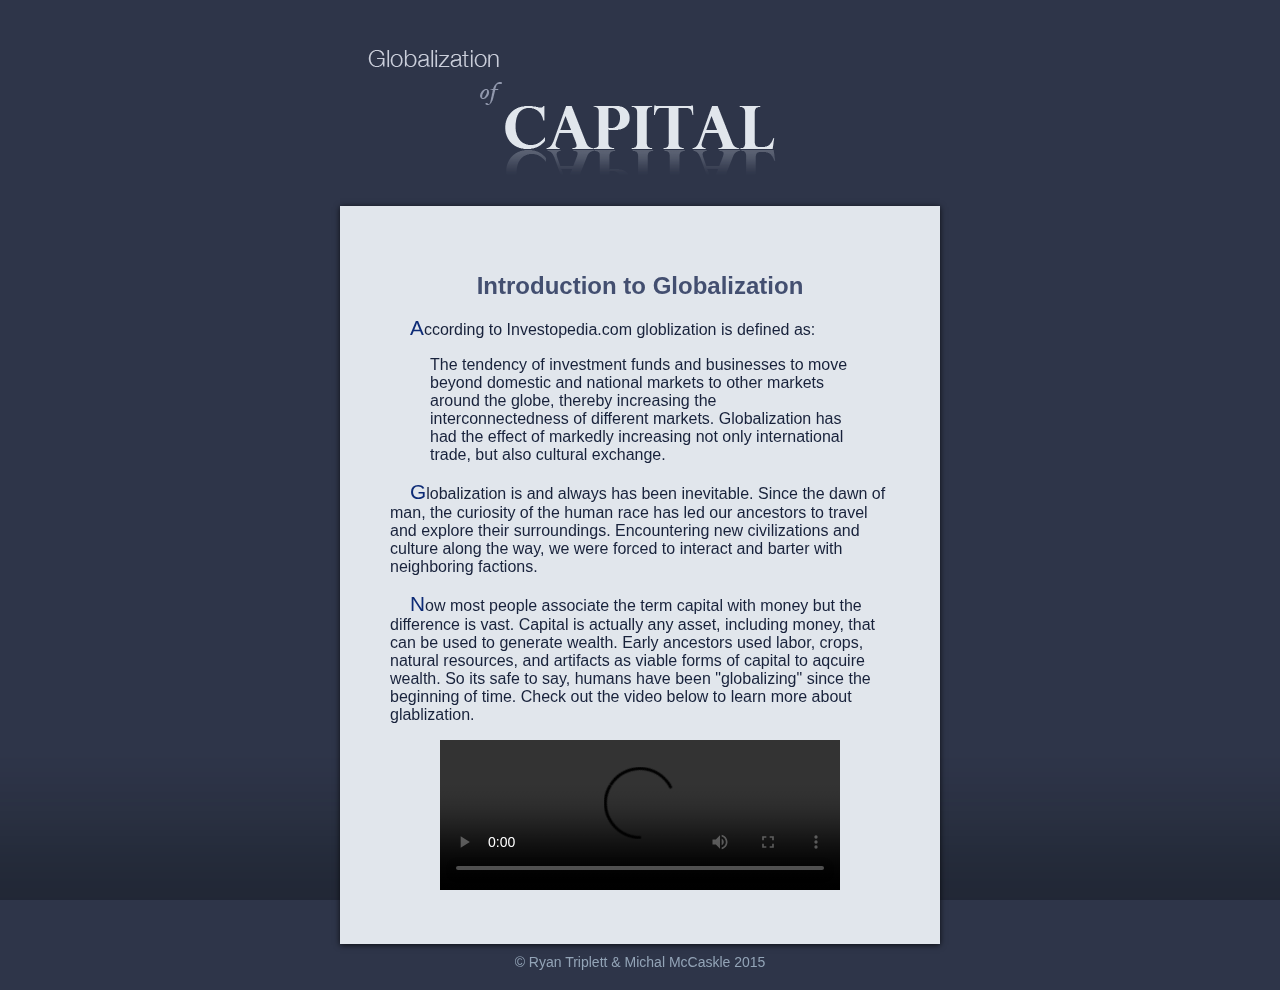
==== index.html @ 51565fa3 "Initial upload" ====
<!doctype html>
<html>
<head>
<meta charset="UTF-8">
<meta name="description" content="Globalization of Capital">
<meta name="keywords" content="Globalization,Capital,International,Money">
<meta name="author" content="Ryan Triplett and Michal McCaskle">
<title>Globalization of Capital</title>
<script type="text/javascript" src="jscript.js"></script>
<link href="style.css" rel="stylesheet" type="text/css" media="screen">
</head>
<body>
    <div id="bgBottom"></div>
    <div id="container">
        <div id="header"></div>
        <div id="navContainer">&nbsp;</div>
        <div id="content">
            <h1>Introduction to Globalization</h1>
            <p>According to Investopedia.com globlization is defined as:</p>
            <blockquote>
            The tendency of investment funds and businesses to move beyond domestic and national markets to other markets around the globe, thereby increasing the interconnectedness of different markets. Globalization has had the effect of markedly increasing not only international trade, but also cultural exchange.
            </blockquote>
            
            <p>Globalization is and always has been inevitable. Since the dawn of man, the curiosity of the human race has led our ancestors to travel and explore their surroundings. Encountering new civilizations and culture along the way, we were forced to interact and barter with neighboring factions.</p>
            <p>Now most people associate the term capital with money but the difference is vast. Capital is actually any asset, including money, that can be used to generate wealth. Early ancestors used labor, crops, natural resources, and artifacts as viable forms of capital to aqcuire wealth. So its safe to say, humans have been "globalizing" since the beginning of time. Check out the video below to learn more about glablization.</p>
             
            <div class="videoContainer">
                <video controls><source src="http://v1.investopedia.com/globalization_1234607861.mp4" type="video/mp4"></video>
            </div>
            
        </div>
    <div id="copyright">&copy; Ryan Triplett &amp; Michal McCaskle 2015</div>
    </div>
</body>
</html>
---- style.css ----
@charset "UTF-8";
/* CSS Document */

body {
    background-color: #2E3549;
    margin: 0px;
}
#bgBottom {
    position: fixed;
    bottom: 0px;
    left: 0px;
    width: 100%;
    height: 150px;
    background: url(images/bg.png) repeat-x;
    
}
#container {
    position: relative;
    margin: 30px auto 20px auto;
    width: 600px;
    font-family: "Gill Sans", "Gill Sans MT", "Myriad Pro", "DejaVu Sans Condensed", Helvetica, Arial, sans-serif;
}
#header {
    width: inherit;
    height: 150px;
    float: left;
    background-image: url(images/header.png);
}
#navContainer {
    width: inherit;
    float: left;
    clear: left;
    margin-bottom: 10px;
    text-align: center;
    color: #C2CDD9;
    font-size: 14px;
    text-shadow: 0px 2px #000;
}
#navContainer a {
    color: #C2CDD9;
    text-decoration: none;
}
#navContainer a:hover {
    color: #FFF;
    text-decoration: none;
}
#content {
    min-height: 300px;
    width: auto;
    clear: left;
    background-color: #E1E6EC;
    -webkit-box-shadow: 0px 1px 6px 0px rgba(0,0,0,0.75);
    -moz-box-shadow: 0px 1px 6px 0px rgba(0,0,0,0.75);
    box-shadow: 0px 1px 6px 0px rgba(0,0,0,0.75);
    padding: 50px 50px 50px 50px;
    color: #18223B;
}
#content h1 {
    color: #434F70;
    font-size: 24px;
    text-align: center
}
#content h2 {
    color: #253050;
    font-size: 18px;
    text-align: center
}
#content p {
    text-indent: 20px;
}
p::first-letter { 
    font-size: 130%;
    color: #0D2B76;
}
#content a {
    color: #6380D1;
}
#content a:visited {
    color: #7A63D1;
}
#globeImage {
    display: block;
    width: 200px;
    margin: 0px auto 0px auto;
}
#copyright {
    margin: 10px 0px 20px;
    width: inherit;
    color: #93A4B7;
    font-size: 14px;
    text-align: center;
}
#formContainer {
    text-align: center;
}
#formContainer input {
    border: solid #2E3549 1px;
}
#blockContainer {
    display: inline-block;
    position: relative;
    margin: 15px auto 20px auto;
}
#message {
    text-align: left;
}
#messageContent  {
    width: 100%;
    line-height: 1.5;
    height: 100px;
    border: solid #2E3549 1px;
}
#bottomButtonContainer {
    width: 100px;
    margin: 0px auto 0px auto;
    text-align: center;
}
#submitContainer input {
    width: 100%;
}
#clearButtonContainer input {
    width: 75%;
    margin-top: 30px;
}
#fillButtonContainer input {
    display: none;
    width: 50%;
}
#errors {
    text-align: center;
    color: #ba4f51;
}
#errorsBlock{
    display: inline-block;
    text-align: left;
    margin-bottom: 20px;
}
#hint {
    display: none;
    position: fixed;
    margin-right: 15px;
    font-size: 12px;
    color: #292929;
    padding-left: 5px;
    padding-right: 10px;
    padding-top: 3px;
    padding-bottom: 3px;
    border-color: #FFFFFF;
    border-style: solid;
    border-width: 1px;
    -webkit-border-radius: 5px;
    -moz-border-radius: 5px;
    border-radius: 5px;
    -webkit-box-shadow: 0 1px 3px 2px rgba(0,0,0,.3);
    -moz-box-shadow: 0 1px 3px 2px rgba(0,0,0,.3);
    box-shadow: 0 1px 3px 2px rgba(0,0,0,.3);
    background-color: #D8D8D8;
}
.instructions {
    text-align: center;
    font-size: 14px;
    color: #697696;
}
.formAsterisk {
    margin: 0px 5px 0px 5px;
    color: #ba4f51;
}  
.formRow {
    margin-bottom: 10px;
}
.formLeftCol {
    width: 100px;
    float: left;
    clear: left;
    text-align: left;
}
.videoContainer {
    text-align: center;
}
.videoContainer video {
    width: 400px;
}
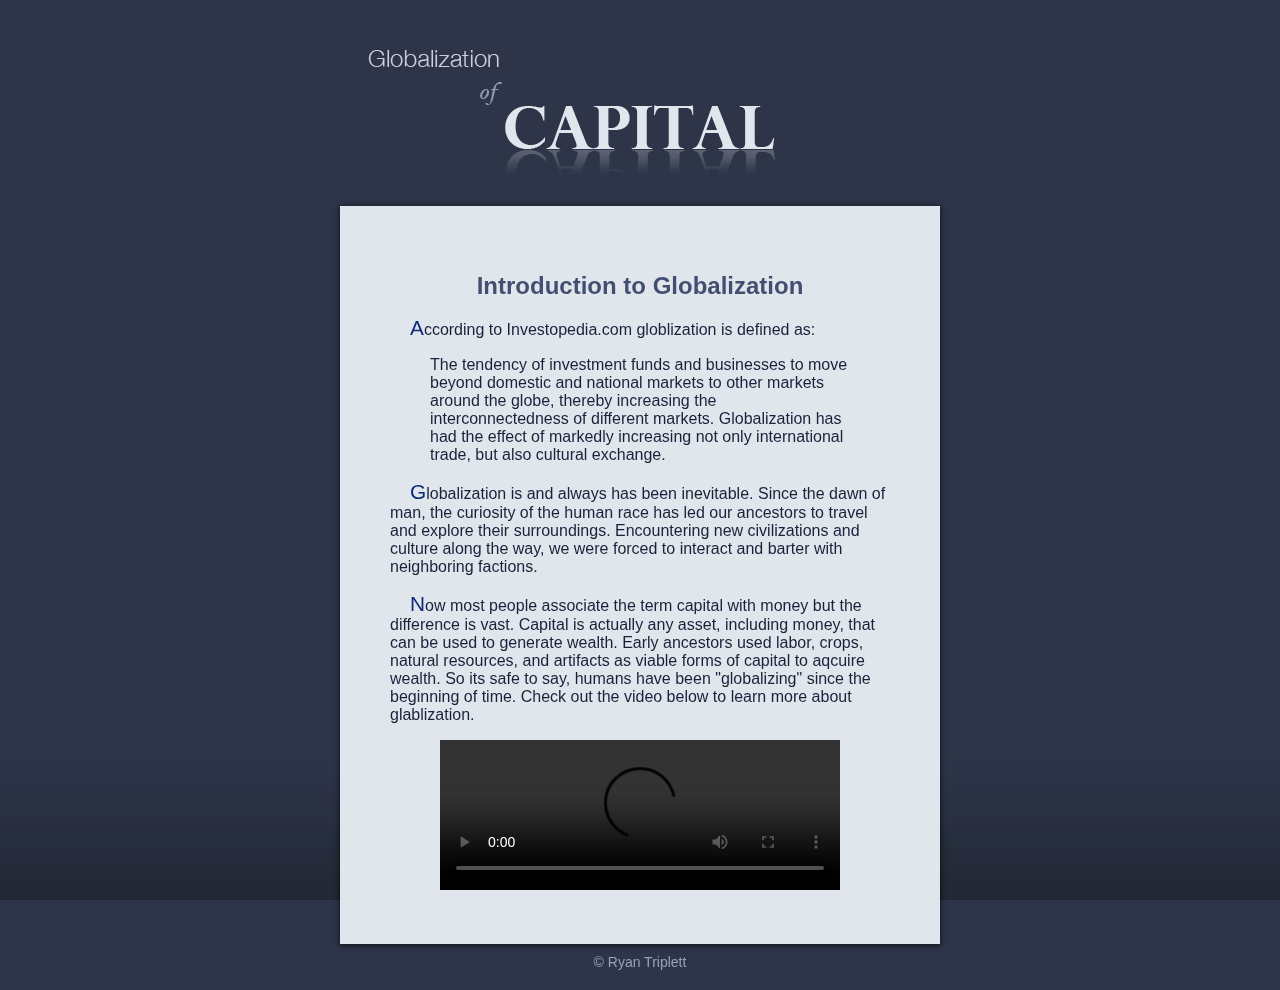
==== commit 1c24b6e0: "Updated" ====
--- a/index.html
+++ b/index.html
@@ -4,7 +4,7 @@
 <meta charset="UTF-8">
 <meta name="description" content="Globalization of Capital">
 <meta name="keywords" content="Globalization,Capital,International,Money">
-<meta name="author" content="Ryan Triplett and Michal McCaskle">
+<meta name="author" content="Ryan Triplett">
 <title>Globalization of Capital</title>
 <script type="text/javascript" src="jscript.js"></script>
 <link href="style.css" rel="stylesheet" type="text/css" media="screen">
@@ -29,7 +29,7 @@
             </div>
             
         </div>
-    <div id="copyright">&copy; Ryan Triplett &amp; Michal McCaskle 2015</div>
+    <div id="copyright">&copy; Ryan Triplett</div>
     </div>
 </body>
 </html>
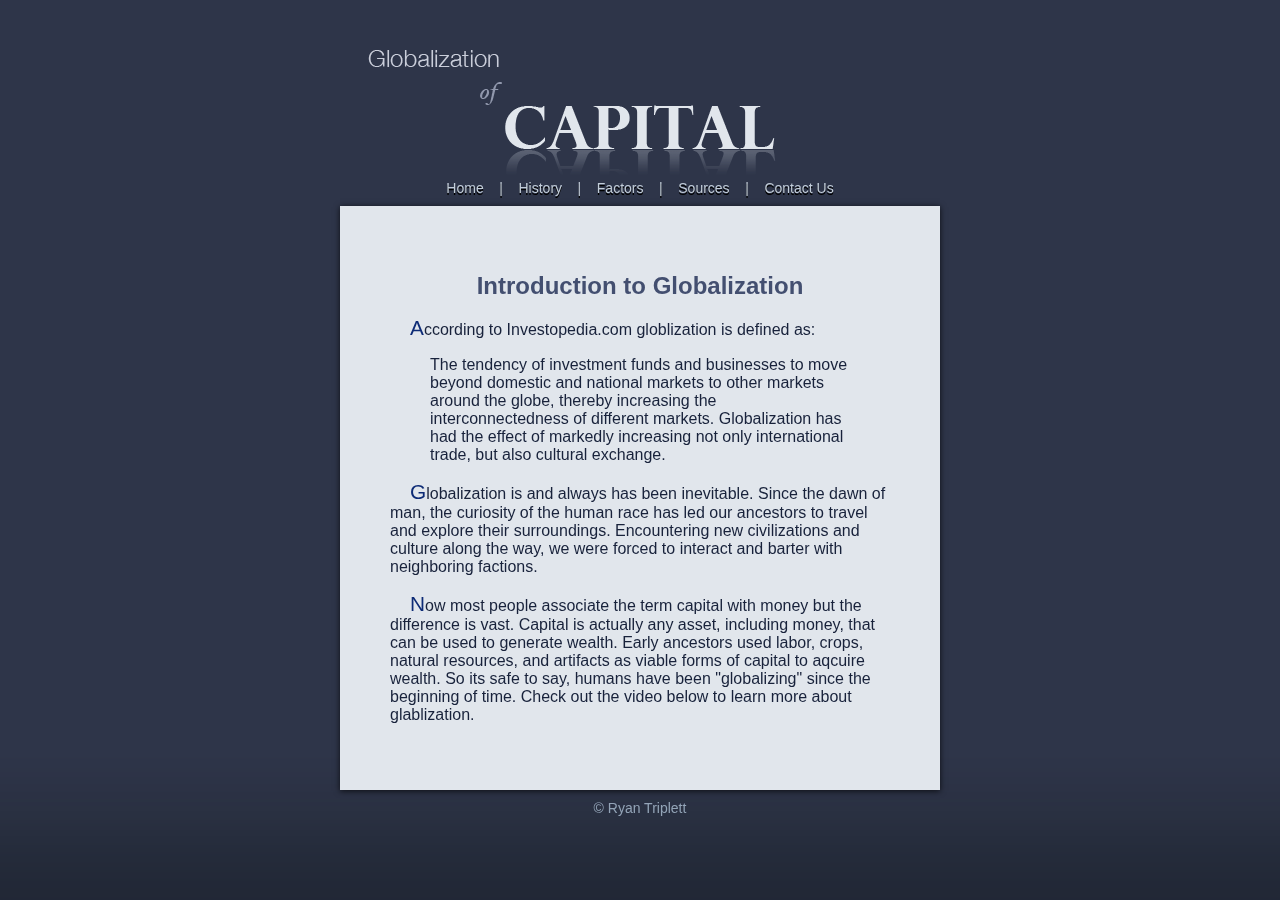
==== commit baa37231: "Removed mp3." ====
--- a/index.html
+++ b/index.html
@@ -23,10 +23,6 @@
             
             <p>Globalization is and always has been inevitable. Since the dawn of man, the curiosity of the human race has led our ancestors to travel and explore their surroundings. Encountering new civilizations and culture along the way, we were forced to interact and barter with neighboring factions.</p>
             <p>Now most people associate the term capital with money but the difference is vast. Capital is actually any asset, including money, that can be used to generate wealth. Early ancestors used labor, crops, natural resources, and artifacts as viable forms of capital to aqcuire wealth. So its safe to say, humans have been "globalizing" since the beginning of time. Check out the video below to learn more about glablization.</p>
-             
-            <div class="videoContainer">
-                <video controls><source src="http://v1.investopedia.com/globalization_1234607861.mp4" type="video/mp4"></video>
-            </div>
             
         </div>
     <div id="copyright">&copy; Ryan Triplett</div>
